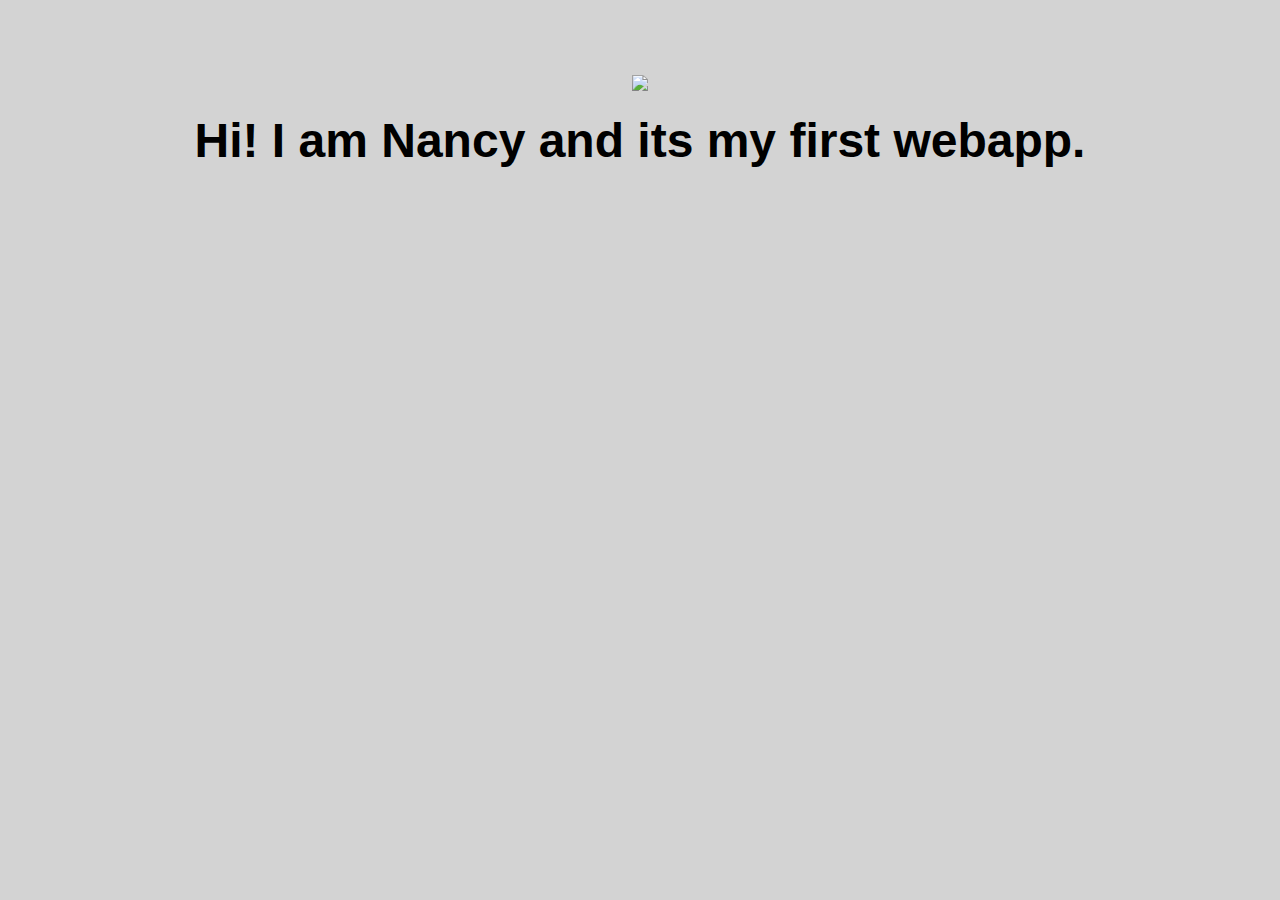
==== ui/index.html @ 3b7f4814 "[imad-console] Updates ui/index.html" ====
<!doctype html>
<html>
    <head>
        <link href="/ui/style.css" rel="stylesheet" />
    </head>
    <body>
        <div class="center">
            <img src="/ui/madi.png" class="img-medium"/>
        </div>
        <br>
        <div class="center text-big bold">
            Hi! I am Nancy and its my first webapp.
        </div>
        <script>
            alert('hi, I m javascript');
        </script>
        <script type="text/javascript" src="/ui/main.js">
        </script>
    </body>
</html>
---- ui/style.css ----
body {
    font-family: sans-serif;
    background-color: lightgrey;
    margin-top: 75px;
}

.center {
    text-align: center;
}

.text-big {
    font-size: 300%;
}

.bold {
    font-weight: bold;
}

.img-medium {
    height: 200px;
}

.container{
                padding: 50px;
                max-width: 2000px;
                color: orange;
                font-family: sans-serif;
    
}
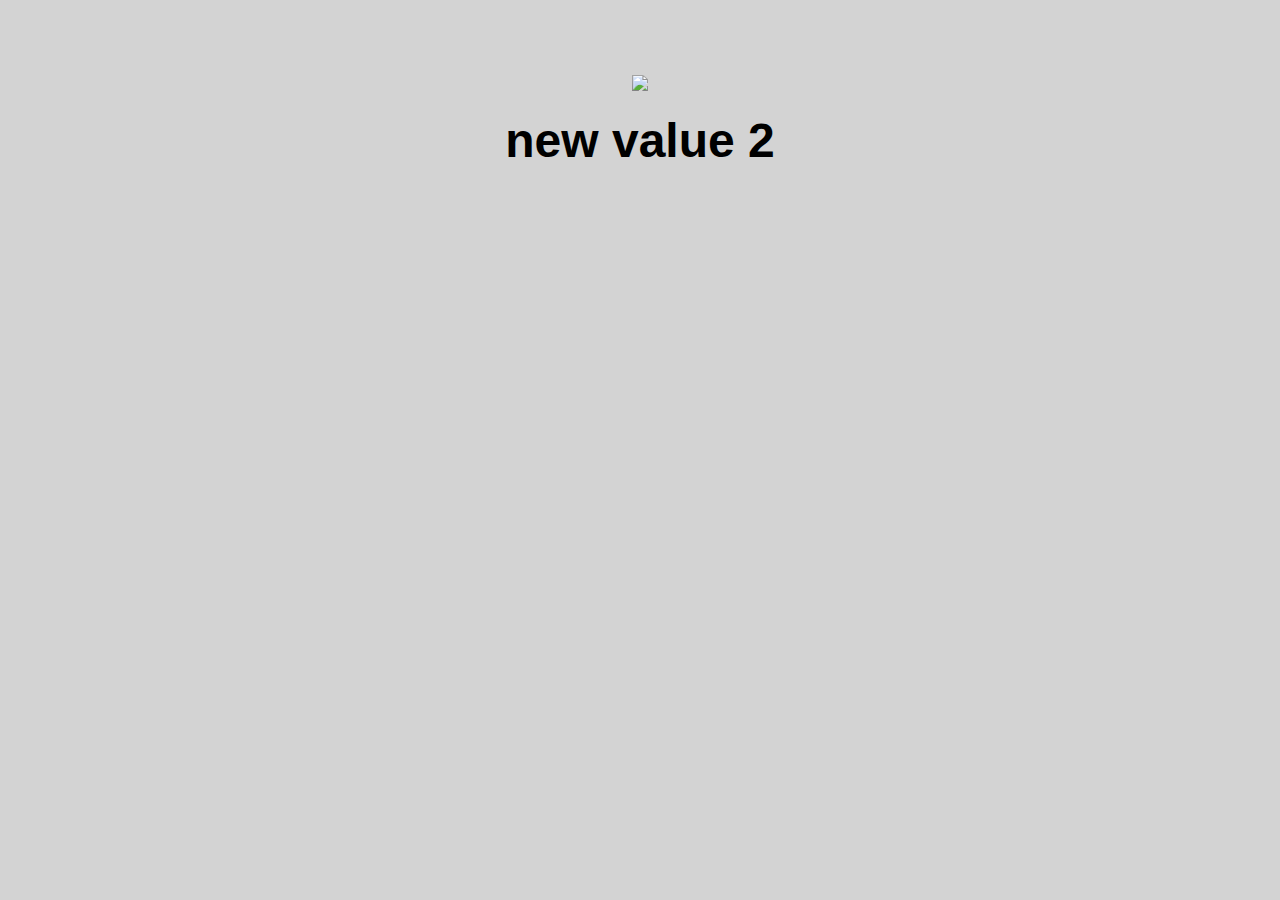
==== commit da828231: "[imad-console] Updates ui/index.html" ====
--- a/ui/index.html
+++ b/ui/index.html
@@ -8,7 +8,7 @@
             <img src="/ui/madi.png" class="img-medium"/>
         </div>
         <br>
-        <div class="center text-big bold">
+        <div id='main-element' class="center text-big bold">
             Hi! I am Nancy and its my first webapp.
         </div>
         <script>
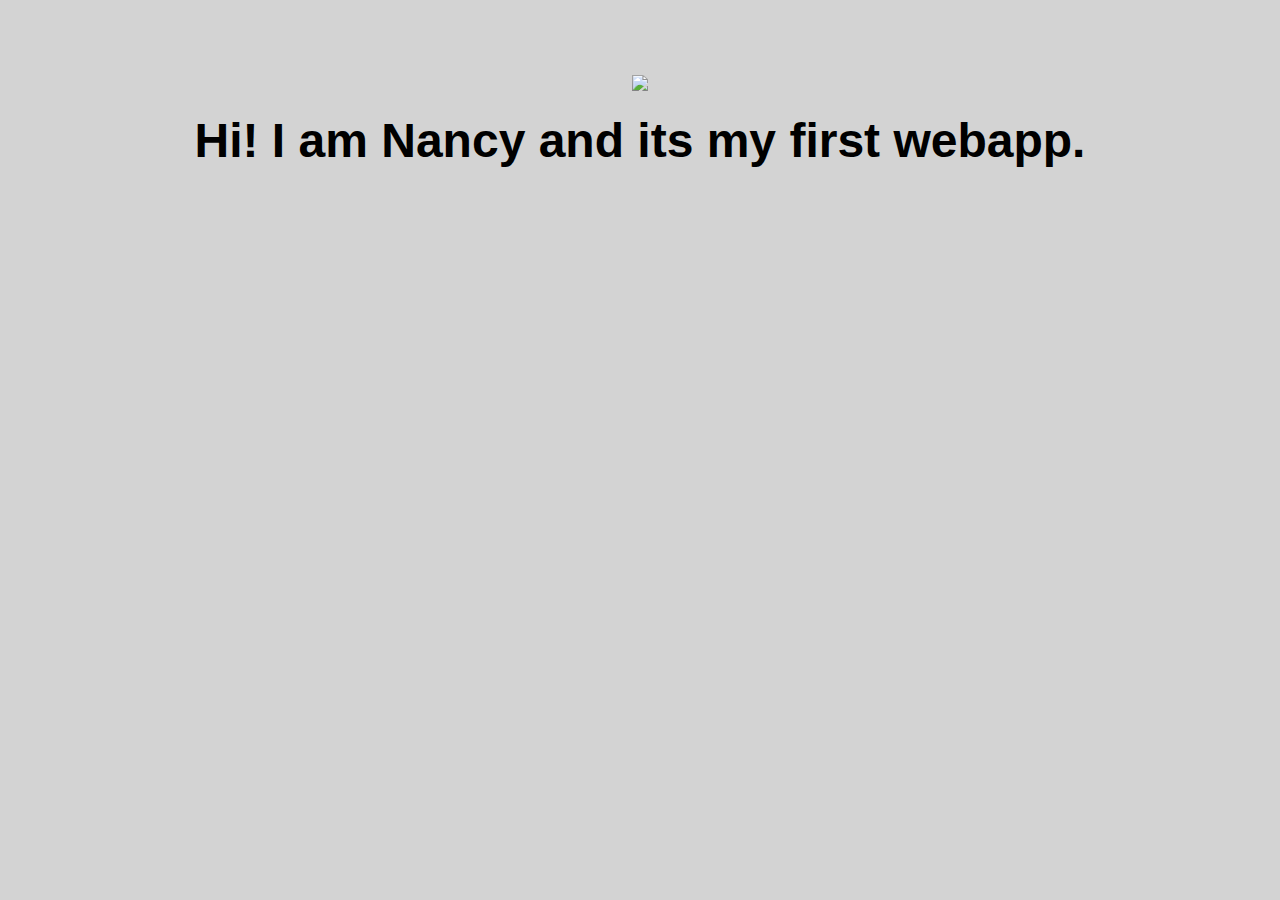
==== commit dfbfc2b3: "[imad-console] Updates ui/index.html" ====
--- a/ui/index.html
+++ b/ui/index.html
@@ -4,7 +4,7 @@
         <link href="/ui/style.css" rel="stylesheet" />
     </head>
     <body>
-        <div class="center">
+        <div id='madi' class="center">
             <img src="/ui/madi.png" class="img-medium"/>
         </div>
         <br>
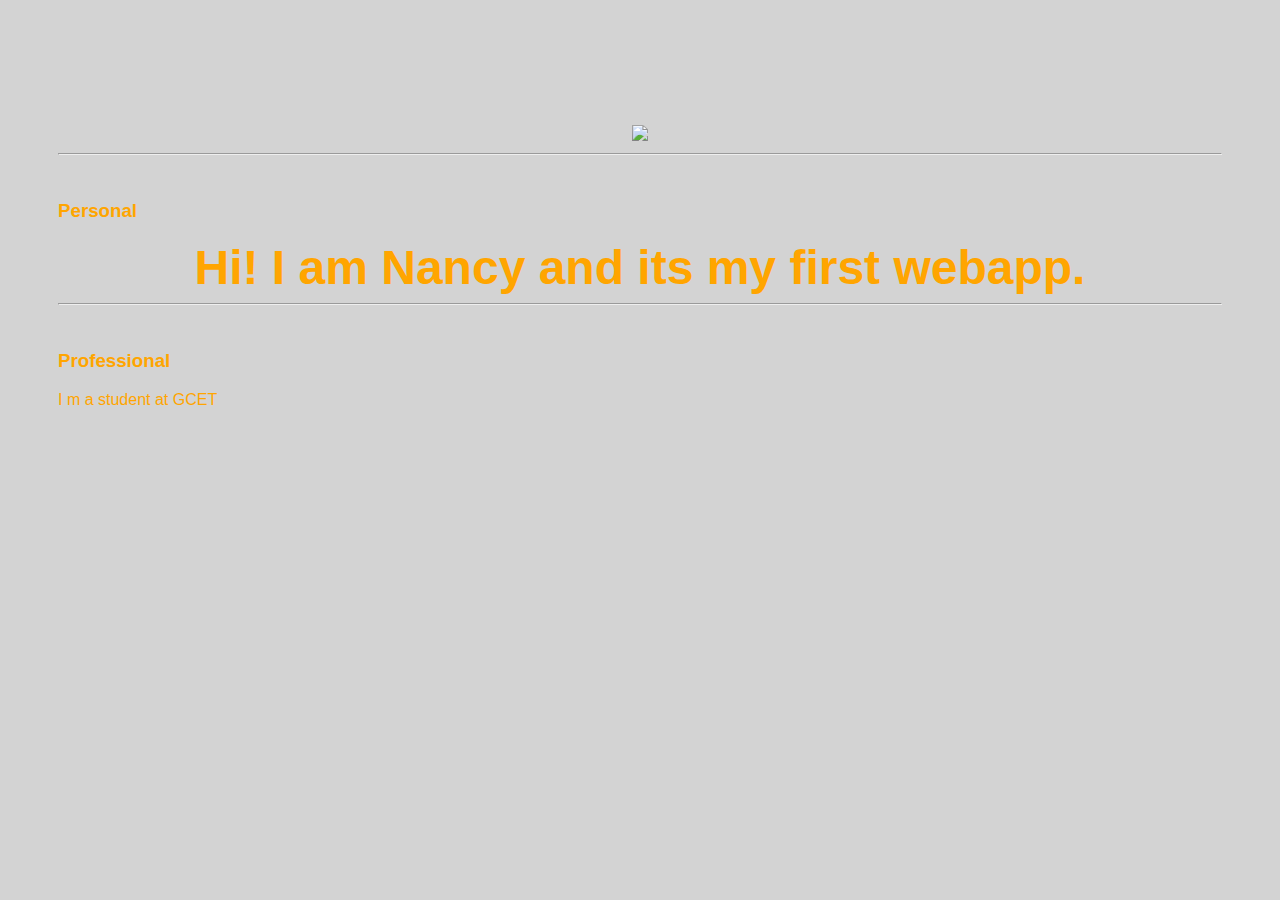
==== commit 39ed1958: "[imad-console] Updates ui/index.html" ====
--- a/ui/index.html
+++ b/ui/index.html
@@ -4,17 +4,23 @@
         <link href="/ui/style.css" rel="stylesheet" />
     </head>
     <body>
-        <div id='madi' class="center">
-            <img src="/ui/madi.png" class="img-medium"/>
+        <div class="container">
+        <div class="center">
+            <img src="https://lh3.googleusercontent.com/-QhQILzaGsVM/AAAAAAAAAAI/AAAAAAAAACA/noT4wa1HBB8/s60-p-rw-no/photo.jpg" class="img-medium"/>
         </div>
+        <hr/>
         <br>
-        <div id='main-element' class="center text-big bold">
+        <h3>Personal</h3>
+        <div class="center text-big bold">
             Hi! I am Nancy and its my first webapp.
         </div>
-        <script>
-            alert('hi, I m javascript');
-        </script>
+        <hr/>
+        <br>
+        <h3>Professional</h3>
+        <div>I m a student at GCET</div>
+        <div claa="footer"></div>
         <script type="text/javascript" src="/ui/main.js">
         </script>
+        </div>
     </body>
 </html>
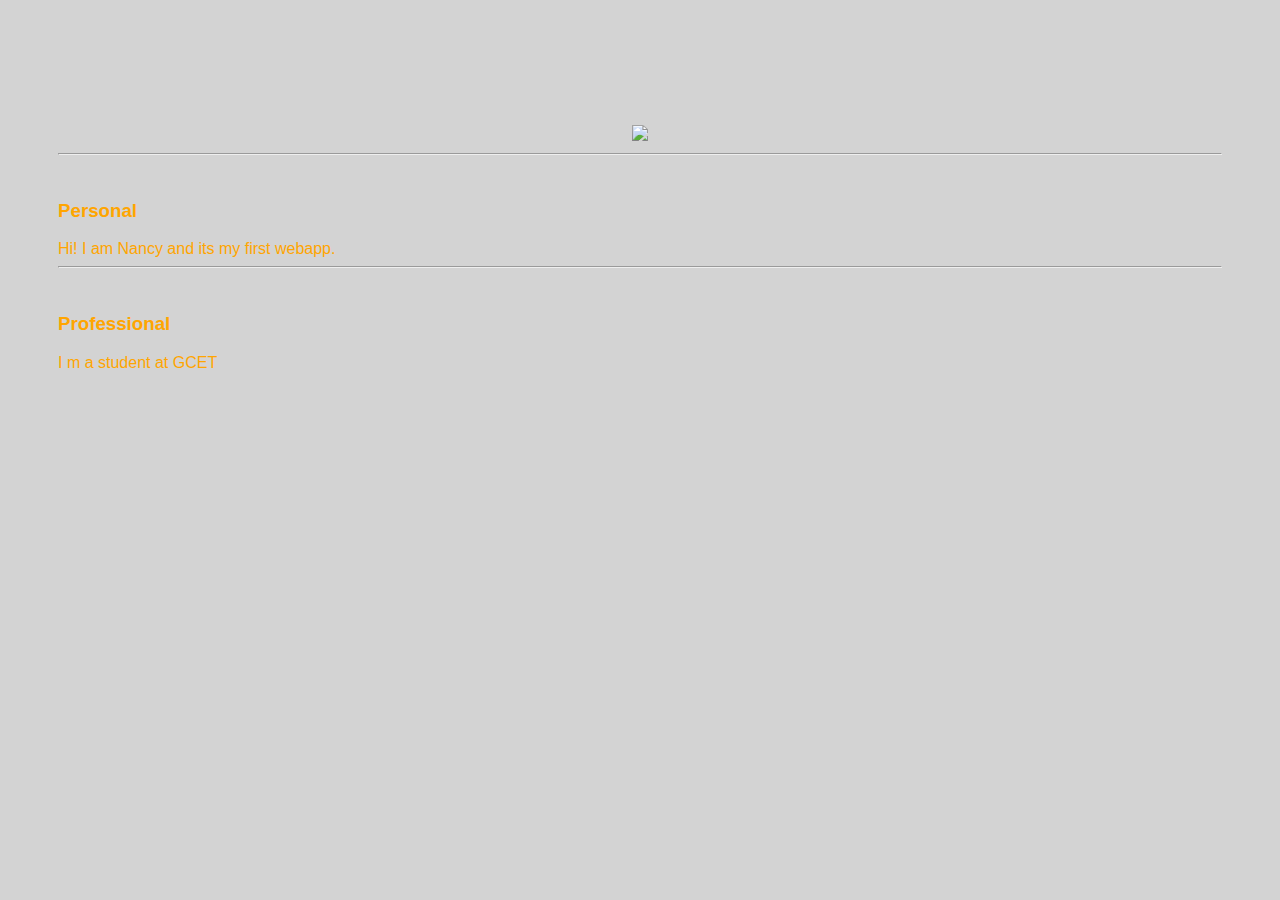
==== commit 9bed3049: "[imad-console] Updates ui/index.html" ====
--- a/ui/index.html
+++ b/ui/index.html
@@ -6,12 +6,12 @@
     <body>
         <div class="container">
         <div class="center">
-            <img src="https://lh3.googleusercontent.com/-QhQILzaGsVM/AAAAAAAAAAI/AAAAAAAAACA/noT4wa1HBB8/s60-p-rw-no/photo.jpg" class="img-medium"/>
+            <img src="https://lh3.googleusercontent.com/jZg0PYYlWoVYRKDtkWRNyT3alKdEahvOQ4sSOYQ5XS8FjzQn1fyn2A88L9zWqL81GPIPmQ=s85" class="img-medium"/>
         </div>
         <hr/>
         <br>
         <h3>Personal</h3>
-        <div class="center text-big bold">
+        <div>
             Hi! I am Nancy and its my first webapp.
         </div>
         <hr/>
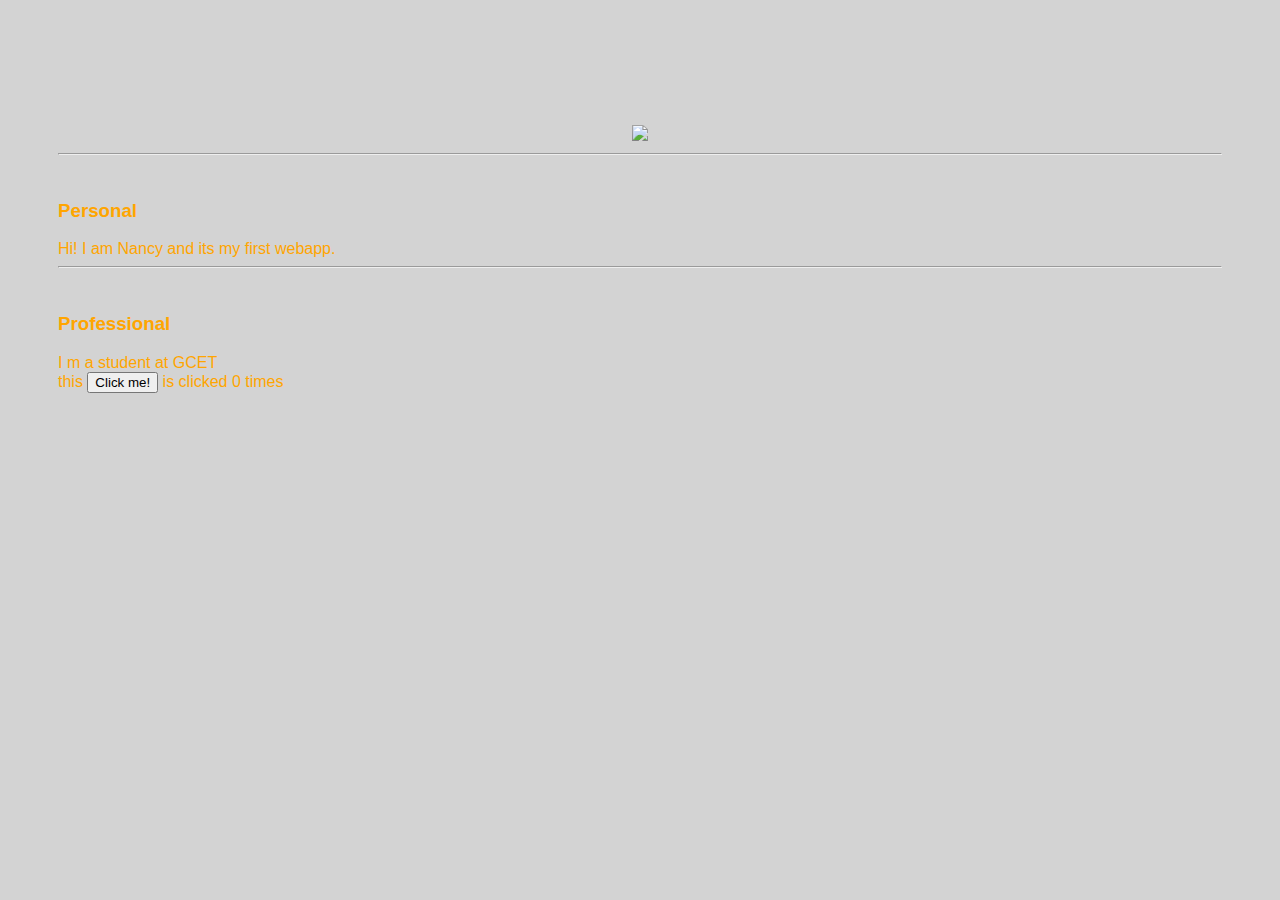
==== commit b5575de5: "[imad-console] Updates ui/index.html" ====
--- a/ui/index.html
+++ b/ui/index.html
@@ -18,7 +18,9 @@
         <br>
         <h3>Professional</h3>
         <div>I m a student at GCET</div>
-        <div claa="footer"></div>
+        <div claa="footer">
+            this <button id='counter'>Click me!</button> is clicked <span id='count'>0</span> times
+        </div>
         <script type="text/javascript" src="/ui/main.js">
         </script>
         </div>
--- a/ui/style.css
+++ b/ui/style.css
@@ -21,6 +21,7 @@
 }
 
 .container{
+                padding-left:400px   ;
                 padding: 50px;
                 max-width: 2000px;
                 color: orange;
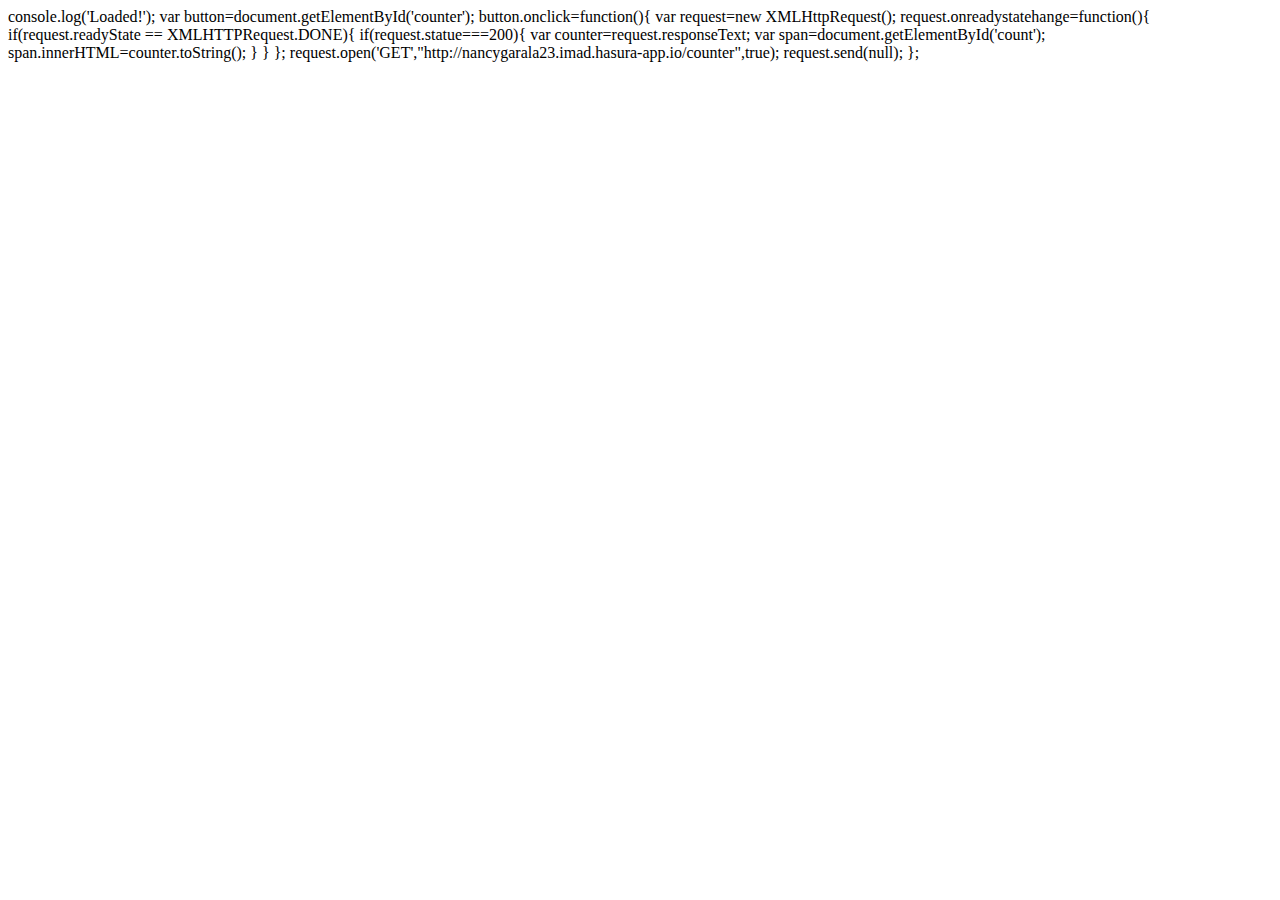
==== commit f12f8ce6: "[imad-console] Updates ui/index.html" ====
--- a/ui/index.html
+++ b/ui/index.html
@@ -1,28 +1,19 @@
-<!doctype html>
-<html>
-    <head>
-        <link href="/ui/style.css" rel="stylesheet" />
-    </head>
-    <body>
-        <div class="container">
-        <div class="center">
-            <img src="https://lh3.googleusercontent.com/jZg0PYYlWoVYRKDtkWRNyT3alKdEahvOQ4sSOYQ5XS8FjzQn1fyn2A88L9zWqL81GPIPmQ=s85" class="img-medium"/>
-        </div>
-        <hr/>
-        <br>
-        <h3>Personal</h3>
-        <div>
-            Hi! I am Nancy and its my first webapp.
-        </div>
-        <hr/>
-        <br>
-        <h3>Professional</h3>
-        <div>I m a student at GCET</div>
-        <div claa="footer">
-            this <button id='counter'>Click me!</button> is clicked <span id='count'>0</span> times
-        </div>
-        <script type="text/javascript" src="/ui/main.js">
-        </script>
-        </div>
-    </body>
-</html>
+<!DOCTYPE html>
+console.log('Loaded!');
+var button=document.getElementById('counter');
+button.onclick=function(){
+    var request=new XMLHttpRequest();
+    request.onreadystatehange=function(){
+      if(request.readyState == XMLHTTPRequest.DONE){
+          if(request.statue===200){
+              var counter=request.responseText;
+              var span=document.getElementById('count');
+            span.innerHTML=counter.toString();
+          }
+      }  
+    };
+    
+    request.open('GET',"http://nancygarala23.imad.hasura-app.io/counter",true);
+    request.send(null);
+    
+};